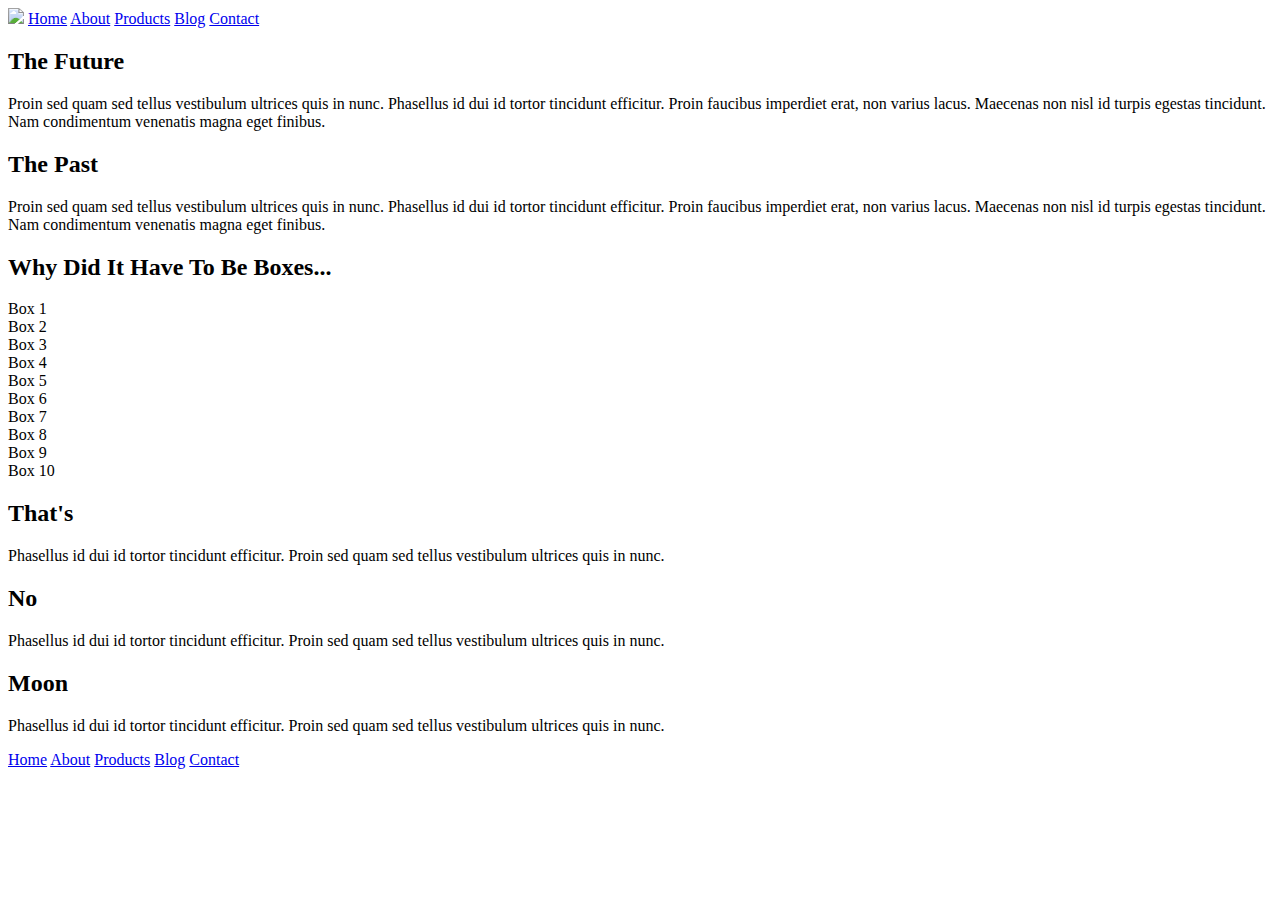
==== index.html @ 6c7b4b76 "added navbar and link to about page" ====
<!doctype html>

<html lang="en">
<head>
  <meta charset="utf-8">

  <title>Sprint Challenge - Home</title>

  <link href="https://fonts.googleapis.com/css?family=Roboto|Rubik" rel="stylesheet">
  <link rel="stylesheet" href="css/index.css">

</head>

<body>
    <div class="container">
        <div class= "navbar">
                <nav>
                    <img class="logo" src ="img/lambda-black.png">
                    <a href="#">Home</a>
                    <a href="about.html">About</a>
                    <a href="#">Products</a>
                    <a href="#">Blog</a>
                    <a href="#">Contact</a>
                 </nav>
        </div>
   
        <section class="top-content">
            <div class="text-container">
                <h2>The Future</h2>
                <p>Proin sed quam sed tellus vestibulum ultrices quis in nunc. Phasellus id dui id tortor tincidunt efficitur. Proin faucibus imperdiet erat, non varius lacus. Maecenas non nisl id turpis egestas tincidunt. Nam condimentum venenatis magna eget finibus.</p>
            </div>
            <div class="text-container">
                <h2>The Past</h2>
                <p>Proin sed quam sed tellus vestibulum ultrices quis in nunc. Phasellus id dui id tortor tincidunt efficitur. Proin faucibus imperdiet erat, non varius lacus. Maecenas non nisl id turpis egestas tincidunt. Nam condimentum venenatis magna eget finibus.</p>
            </div>
        </section>
        
        <section class="middle-content">
        
            <h2>Why Did It Have To Be Boxes...</h2>
            
            <div class="boxes">
                <div class="box">Box 1</div>
                <div class="box">Box 2</div>
                <div class="box">Box 3</div>
                <div class="box">Box 4</div>
                <div class="box">Box 5</div>
                <div class="box">Box 6</div>
                <div class="box">Box 7</div>
                <div class="box">Box 8</div>
                <div class="box">Box 9</div>
                <div class="box">Box 10</div>
            </div>
        
        </section>

        <section class="bottom-content">

            <div class="text-container">
                <h2>That's</h2>
                <p>Phasellus id dui id tortor tincidunt efficitur. Proin sed quam sed tellus vestibulum ultrices quis in nunc.</p>
            </div>
            <div class="text-container">
                <h2>No</h2>
                <p>Phasellus id dui id tortor tincidunt efficitur. Proin sed quam sed tellus vestibulum ultrices quis in nunc.</p>
            </div>
            <div class="text-container">
                <h2>Moon</h2>
                <p>Phasellus id dui id tortor tincidunt efficitur. Proin sed quam sed tellus vestibulum ultrices quis in nunc.</p>
            </div>

        </section>
        
        <footer>
            <nav>
                <a href="#">Home</a>
                <a href="about.html">About</a>
                <a href="#">Products</a>
                <a href="#">Blog</a>
                <a href="#">Contact</a>
            </nav>
        </footer>
    </div><!-- container -->        
</body>
</html>
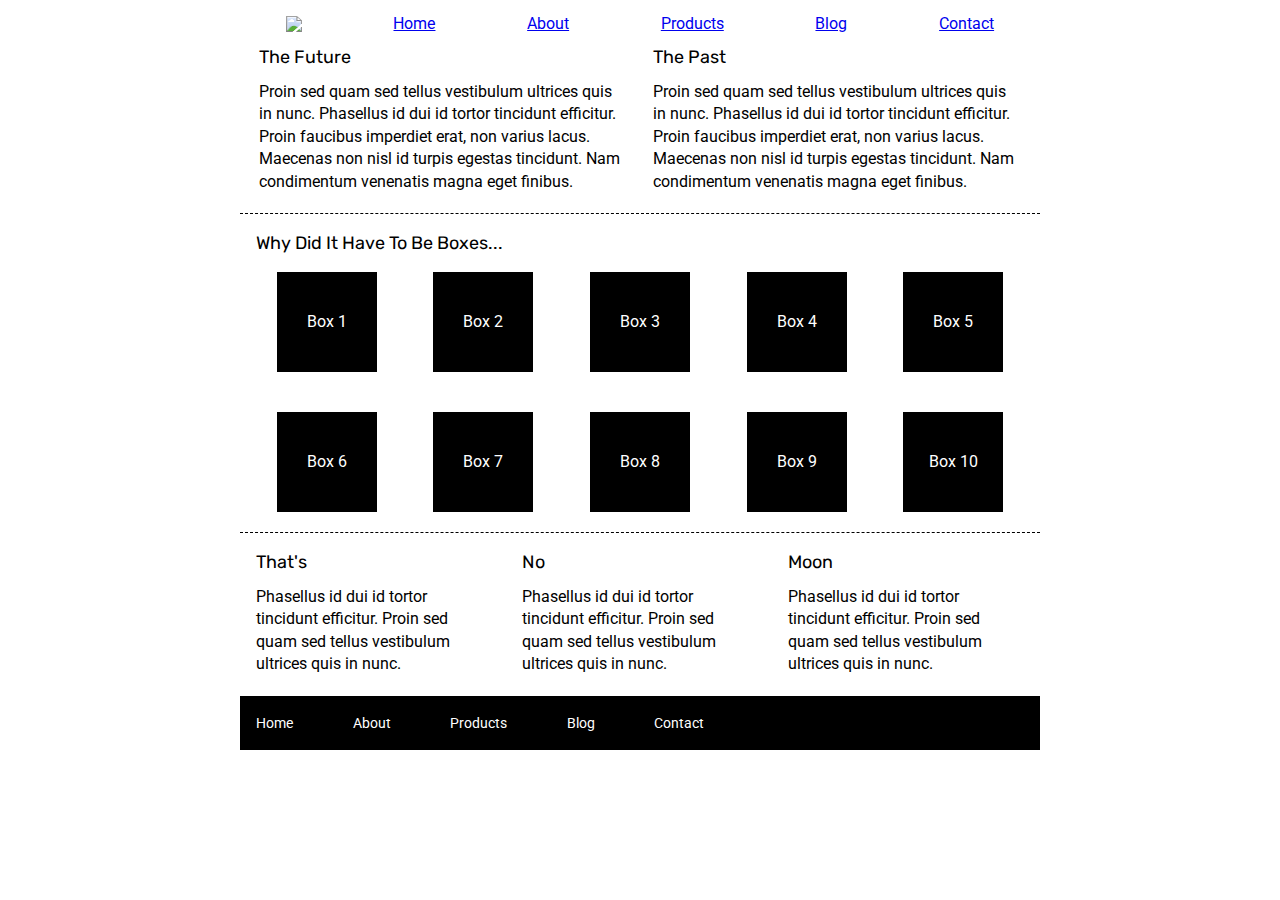
==== commit db4467af: "cleaned up navbar html and started navbar css" ====
--- a/index.html
+++ b/index.html
@@ -13,17 +13,14 @@
 
 <body>
     <div class="container">
-        <div class= "navbar">
-                <nav>
-                    <img class="logo" src ="img/lambda-black.png">
-                    <a href="#">Home</a>
-                    <a href="about.html">About</a>
-                    <a href="#">Products</a>
-                    <a href="#">Blog</a>
-                    <a href="#">Contact</a>
-                 </nav>
-        </div>
-   
+        <nav class="navbar">
+            <img class="logo" src ="img/lambda-black.png">
+            <a href="#">Home</a>
+            <a href="about.html">About</a>
+            <a href="#">Products</a>
+            <a href="#">Blog</a>
+            <a href="#">Contact</a>
+        </nav>
         <section class="top-content">
             <div class="text-container">
                 <h2>The Future</h2>
--- a/css/index.css
+++ b/css/index.css
@@ -0,0 +1,160 @@
+/* http://meyerweb.com/eric/tools/css/reset/ 
+   v2.0 | 20110126
+   License: none (public domain)
+*/
+
+html, body, div, span, applet, object, iframe,
+h1, h2, h3, h4, h5, h6, p, blockquote, pre,
+a, abbr, acronym, address, big, cite, code,
+del, dfn, em, img, ins, kbd, q, s, samp,
+small, strike, strong, sub, sup, tt, var,
+b, u, i, center,
+dl, dt, dd, ol, ul, li,
+fieldset, form, label, legend,
+table, caption, tbody, tfoot, thead, tr, th, td,
+article, aside, canvas, details, embed, 
+figure, figcaption, footer, header, hgroup, 
+menu, nav, output, ruby, section, summary,
+time, mark, audio, video {
+	margin: 0;
+	padding: 0;
+	border: 0;
+	font-size: 100%;
+	font: inherit;
+	vertical-align: baseline;
+}
+/* HTML5 display-role reset for older browsers */
+article, aside, details, figcaption, figure, 
+footer, header, hgroup, menu, nav, section {
+	display: block;
+}
+body {
+	line-height: 1;
+}
+ol, ul {
+	list-style: none;
+}
+blockquote, q {
+	quotes: none;
+}
+blockquote:before, blockquote:after,
+q:before, q:after {
+	content: '';
+	content: none;
+}
+table {
+	border-collapse: collapse;
+	border-spacing: 0;
+}
+
+* {
+    box-sizing: border-box;
+}
+
+html, body {
+    height: 100%;
+    font-family: 'Roboto', sans-serif;
+}
+
+h1, h2, h3, h4, h5 {
+    font-size: 18px;
+    margin-bottom: 15px;
+    font-family: 'Rubik', sans-serif;
+}
+
+p {
+    line-height: 1.4;
+}
+
+.container {
+    display: flex;
+    flex-direction: column;
+    width: 800px;
+    margin: 0 auto;
+}
+
+/* ===== Navbar Styling ===== */
+
+.navbar {
+    display: flex;
+    justify-content: space-around;
+    margin: 2% 0%;
+}
+.navbar nav {
+    display: flex;
+    align-content: flex-start;
+}
+
+.top-content {
+    display: flex;
+    flex-wrap: wrap;
+    justify-content: space-evenly;
+    margin-bottom: 20px;
+    border-bottom: 1px dashed black;
+}
+
+.top-content .text-container {
+    width: 48%;
+    padding: 0 1%;
+    padding-bottom: 20px;  
+}
+
+.middle-content {
+    margin-bottom: 20px;
+    border-bottom: 1px dashed black;
+}
+
+.middle-content h2 {
+    padding: 0 2%;
+    margin-bottom: 0;
+}
+
+.middle-content .boxes {
+    display: flex;
+    flex-wrap: wrap;
+    justify-content: space-evenly;
+}
+
+.middle-content .boxes .box {
+    width: 12.5%;
+    height: 100px;
+    background: black;
+    margin: 20px 2.5%;
+    color: white;
+    display: flex;
+    align-items: center;
+    justify-content: center;
+}
+
+.bottom-content {
+    display: flex;
+    margin: 0 2% 20px;
+    justify-content: space-around;
+}
+
+.bottom-content .text-container {
+    padding-right: 4%;
+}
+
+.bottom-content .text-container:last-child {
+    padding-right: 0;
+}
+
+footer {
+    width: 100%;
+    background: black;
+}
+
+footer nav {
+    width: 60%;
+    display: flex;
+    justify-content: space-between;
+    align-items: center;
+    padding: 20px 2%;
+    font-size: 14px;
+}
+
+footer nav a {
+    color: white;
+    text-decoration: none;
+}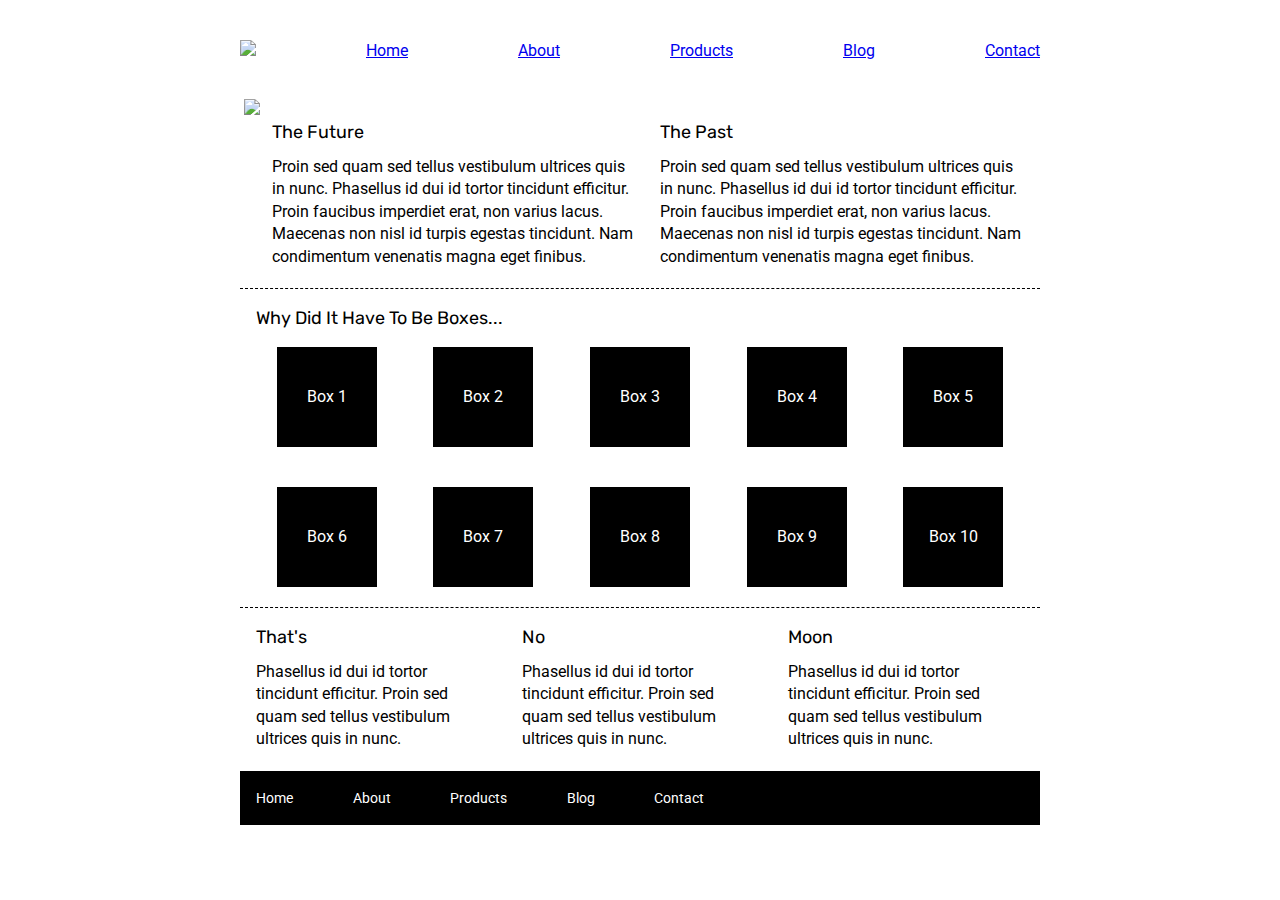
==== commit d5a3e88d: "finished general layout of index.html; style next" ====
--- a/index.html
+++ b/index.html
@@ -22,6 +22,7 @@
             <a href="#">Contact</a>
         </nav>
         <section class="top-content">
+            <img class="header-img" src= "img/jumbo.jpg">
             <div class="text-container">
                 <h2>The Future</h2>
                 <p>Proin sed quam sed tellus vestibulum ultrices quis in nunc. Phasellus id dui id tortor tincidunt efficitur. Proin faucibus imperdiet erat, non varius lacus. Maecenas non nisl id turpis egestas tincidunt. Nam condimentum venenatis magna eget finibus.</p>
--- a/css/index.css
+++ b/css/index.css
@@ -77,13 +77,12 @@
 
 .navbar {
     display: flex;
-    justify-content: space-around;
-    margin: 2% 0%;
+    justify-content: space-between;
+    align-items: baseline;
+    margin: 5% 0%;
 }
-.navbar nav {
-    display: flex;
-    align-content: flex-start;
-}
+
+/* ===========================*/
 
 .top-content {
     display: flex;
@@ -95,6 +94,7 @@
 
 .top-content .text-container {
     width: 48%;
+    margin-top: 3%;
     padding: 0 1%;
     padding-bottom: 20px;  
 }
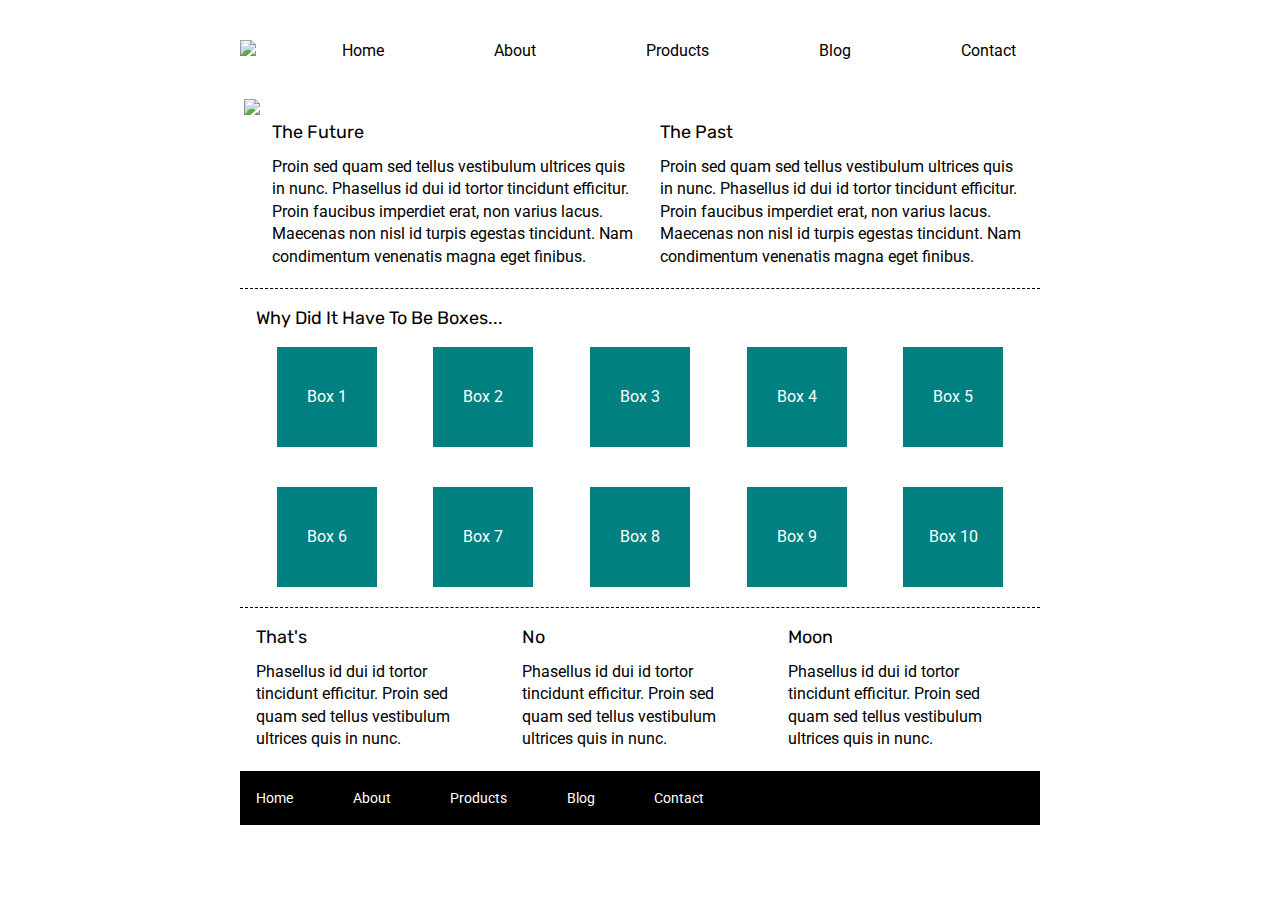
==== commit 9c3aa101: "finished about header. boxes are wip" ====
--- a/index.html
+++ b/index.html
@@ -38,16 +38,16 @@
             <h2>Why Did It Have To Be Boxes...</h2>
             
             <div class="boxes">
-                <div class="box">Box 1</div>
-                <div class="box">Box 2</div>
-                <div class="box">Box 3</div>
-                <div class="box">Box 4</div>
-                <div class="box">Box 5</div>
-                <div class="box">Box 6</div>
-                <div class="box">Box 7</div>
-                <div class="box">Box 8</div>
-                <div class="box">Box 9</div>
-                <div class="box">Box 10</div>
+                <div class="box" id="box1">Box 1</div>
+                <div class="box" id="box2">Box 2</div>
+                <div class="box" id="box3">Box 3</div>
+                <div class="box" id="box4">Box 4</div>
+                <div class="box" id="box5">Box 5</div>
+                <div class="box" id="box6">Box 6</div>
+                <div class="box" id="box7">Box 7</div>
+                <div class="box" id="box8">Box 8</div>
+                <div class="box" id="box9">Box 9</div>
+                <div class="box" id="box10">Box 10</div>
             </div>
         
         </section>
--- a/css/index.css
+++ b/css/index.css
@@ -82,6 +82,12 @@
     margin: 5% 0%;
 }
 
+.navbar a {
+    color: black;
+    text-decoration-line: none;
+    margin-right: 3%;
+}
+
 /* ===========================*/
 
 .top-content {
@@ -94,6 +100,12 @@
 
 .top-content .text-container {
     width: 48%;
+    margin-top: 3%;
+    padding: 0 1%;
+    padding-bottom: 20px;  
+}
+
+.top-content .text-container-about {
     margin-top: 3%;
     padding: 0 1%;
     padding-bottom: 20px;  
@@ -125,7 +137,32 @@
     align-items: center;
     justify-content: center;
 }
+/* ===== Box Colors ====== */
+.middle-content .boxes .box {
+    background-color: teal;
+}
+.middle-content .boxes .box #box2 {
+    background-color: gold;
 
+}
+/* .container section #box3 {
+    background-color: teal;
+}.container section #box4 {
+    background-color: teal;
+}.container section #box5 {
+    background-color: teal;
+}.container section #box6 {
+    background-color: teal;
+}.container section #box7 {
+    background-color: teal;
+}.container section #box8 {
+    background-color: teal;
+}.container section #box9 {
+    background-color: teal;
+}.container section #box1 {
+    background-color: teal;
+}
+/* ======================= */
 .bottom-content {
     display: flex;
     margin: 0 2% 20px;
